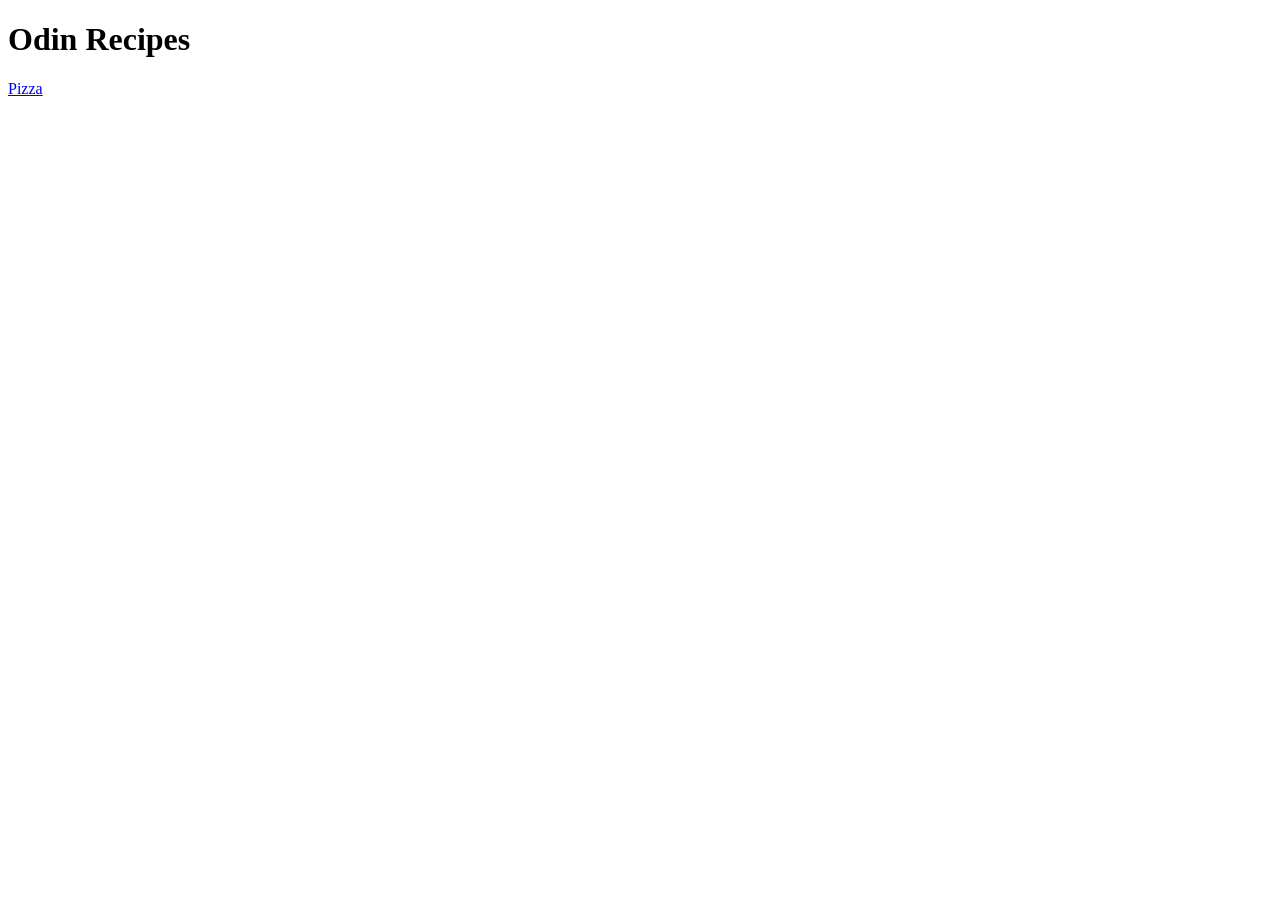
==== index.html @ 1b64e0e2 "Create home page and pizza recipe - Create home page with recipe list - Create pizza recipe page wit" ====
<!DOCTYPE html>
<html lang="en">
    <head>
        <meta charset="UTF-8">
        <meta name="viewport" content="width=device-width, initial-scale=1.0">
        <title>Document</title>
    </head>
    <body>
        <h1>Odin Recipes</h1>
        <a href = "./recipes/pizza.html">Pizza</a>
    </body>
</html>
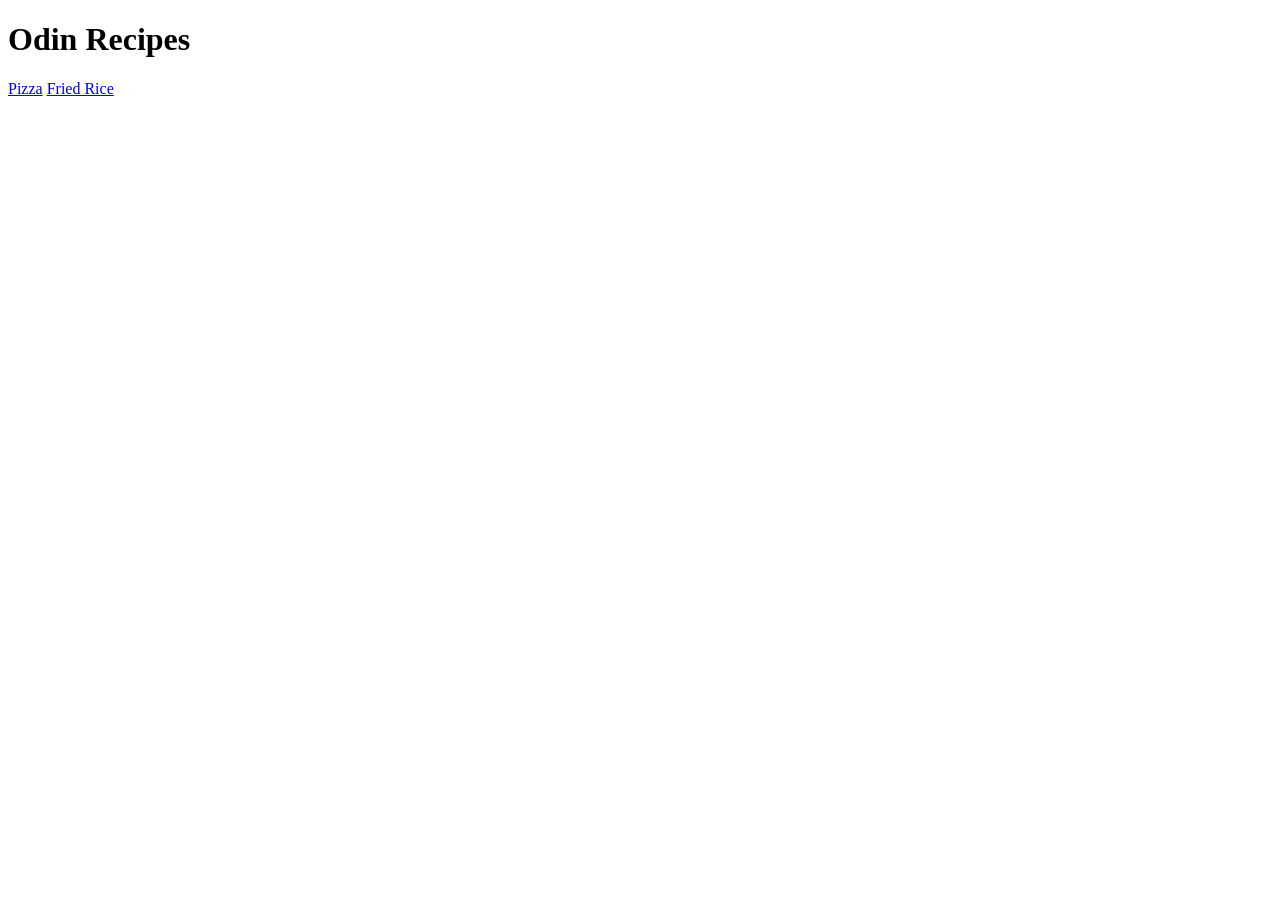
==== commit 51951d67: "Create a fried rice recipe page - Create fried rice recipe page with detail - add link to rice recip" ====
--- a/index.html
+++ b/index.html
@@ -8,5 +8,6 @@
     <body>
         <h1>Odin Recipes</h1>
         <a href = "./recipes/pizza.html">Pizza</a>
+        <a href = "./recipes/fried-rice.html">Fried Rice</a>
     </body>
 </html>
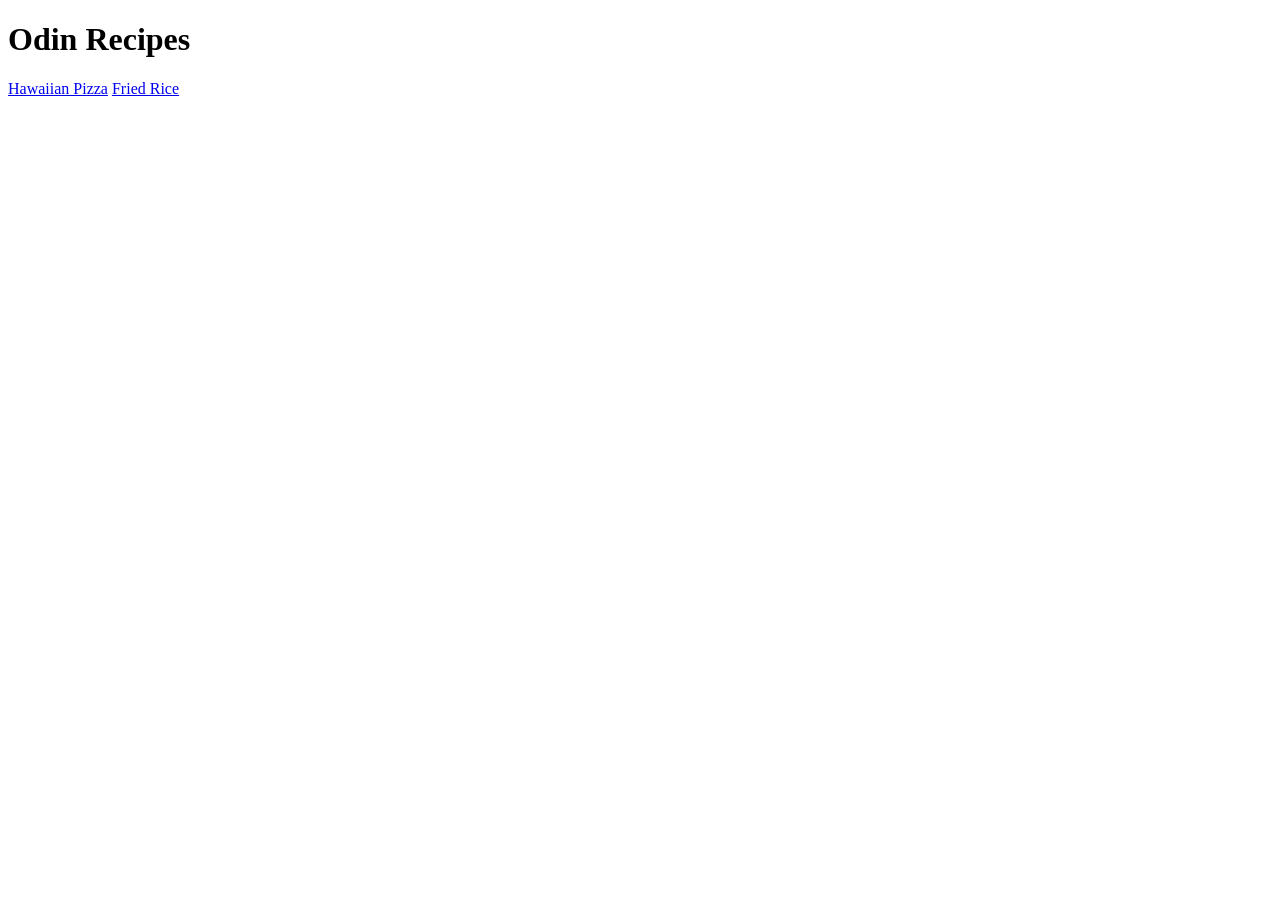
==== commit 7416eb41: "Change the name of linkto the Hawaiian pizza" ====
--- a/index.html
+++ b/index.html
@@ -7,7 +7,7 @@
     </head>
     <body>
         <h1>Odin Recipes</h1>
-        <a href = "./recipes/pizza.html">Pizza</a>
+        <a href = "./recipes/pizza.html">Hawaiian Pizza</a>
         <a href = "./recipes/fried-rice.html">Fried Rice</a>
     </body>
 </html>
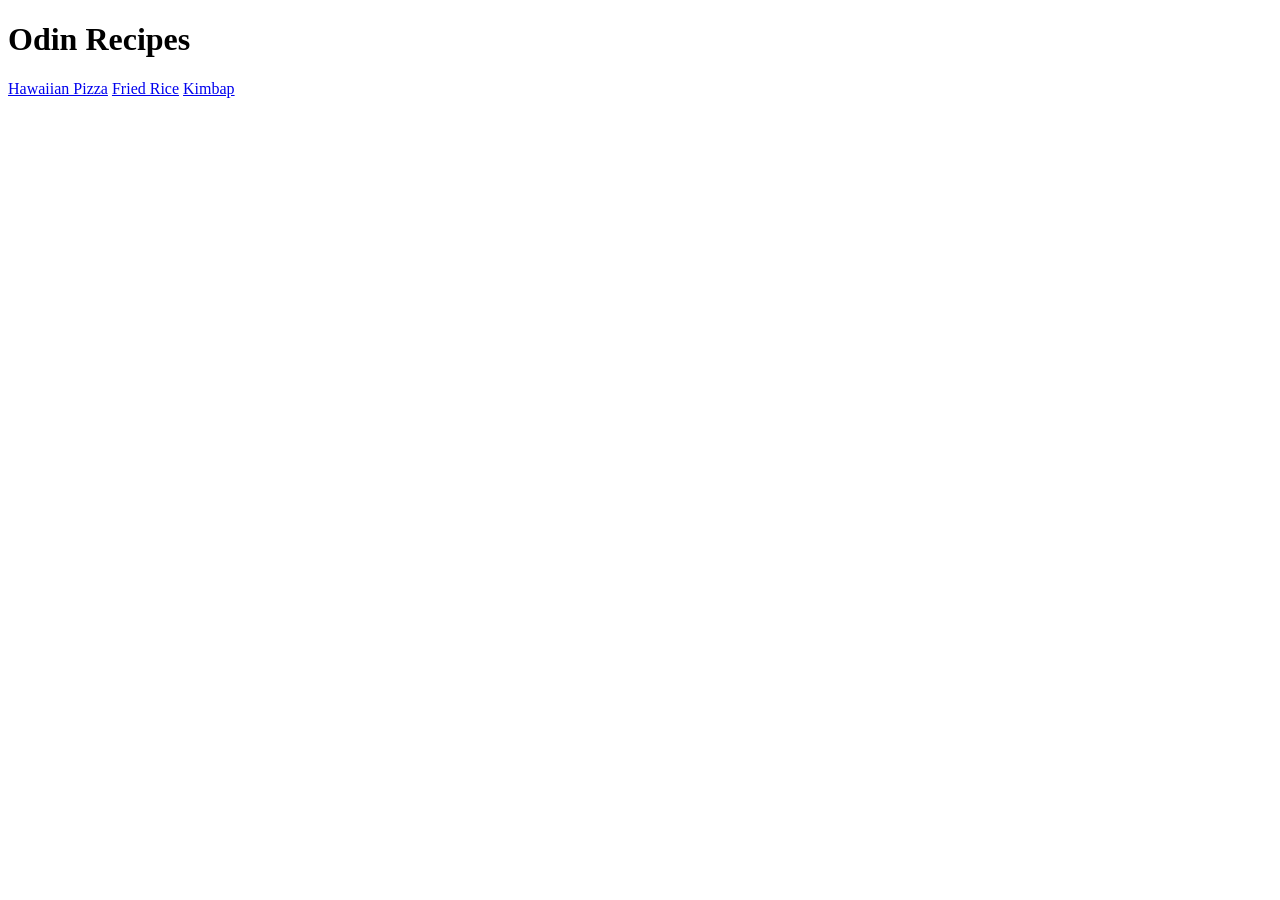
==== commit 41ae7307: "Create new kimbap recipe page - Create kimbap recipe page with detail - add link to kimbap recipe in" ====
--- a/index.html
+++ b/index.html
@@ -9,5 +9,6 @@
         <h1>Odin Recipes</h1>
         <a href = "./recipes/pizza.html">Hawaiian Pizza</a>
         <a href = "./recipes/fried-rice.html">Fried Rice</a>
+        <a href = "./recipes/kimbap.html">Kimbap</a>
     </body>
 </html>
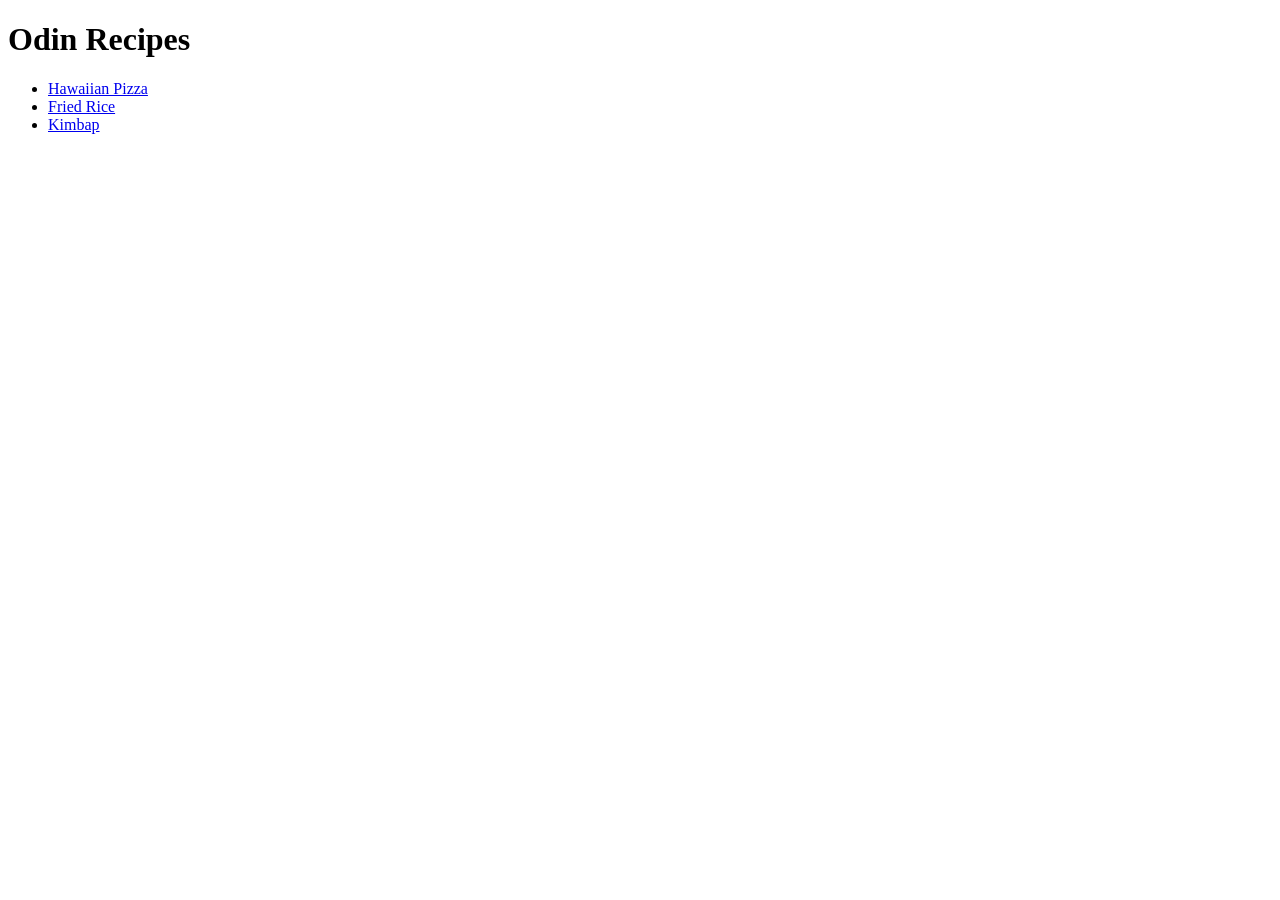
==== commit 226dbec6: "Move all the link in main page into unorder lists" ====
--- a/index.html
+++ b/index.html
@@ -7,8 +7,13 @@
     </head>
     <body>
         <h1>Odin Recipes</h1>
-        <a href = "./recipes/pizza.html">Hawaiian Pizza</a>
-        <a href = "./recipes/fried-rice.html">Fried Rice</a>
-        <a href = "./recipes/kimbap.html">Kimbap</a>
+        <ul>
+            <li><a href = "./recipes/pizza.html">Hawaiian Pizza</a></li>
+            <li><a href = "./recipes/fried-rice.html">Fried Rice</a></li>
+            <li><a href = "./recipes/kimbap.html">Kimbap</a></li>
+        </ul>
+        
+        
+        
     </body>
 </html>
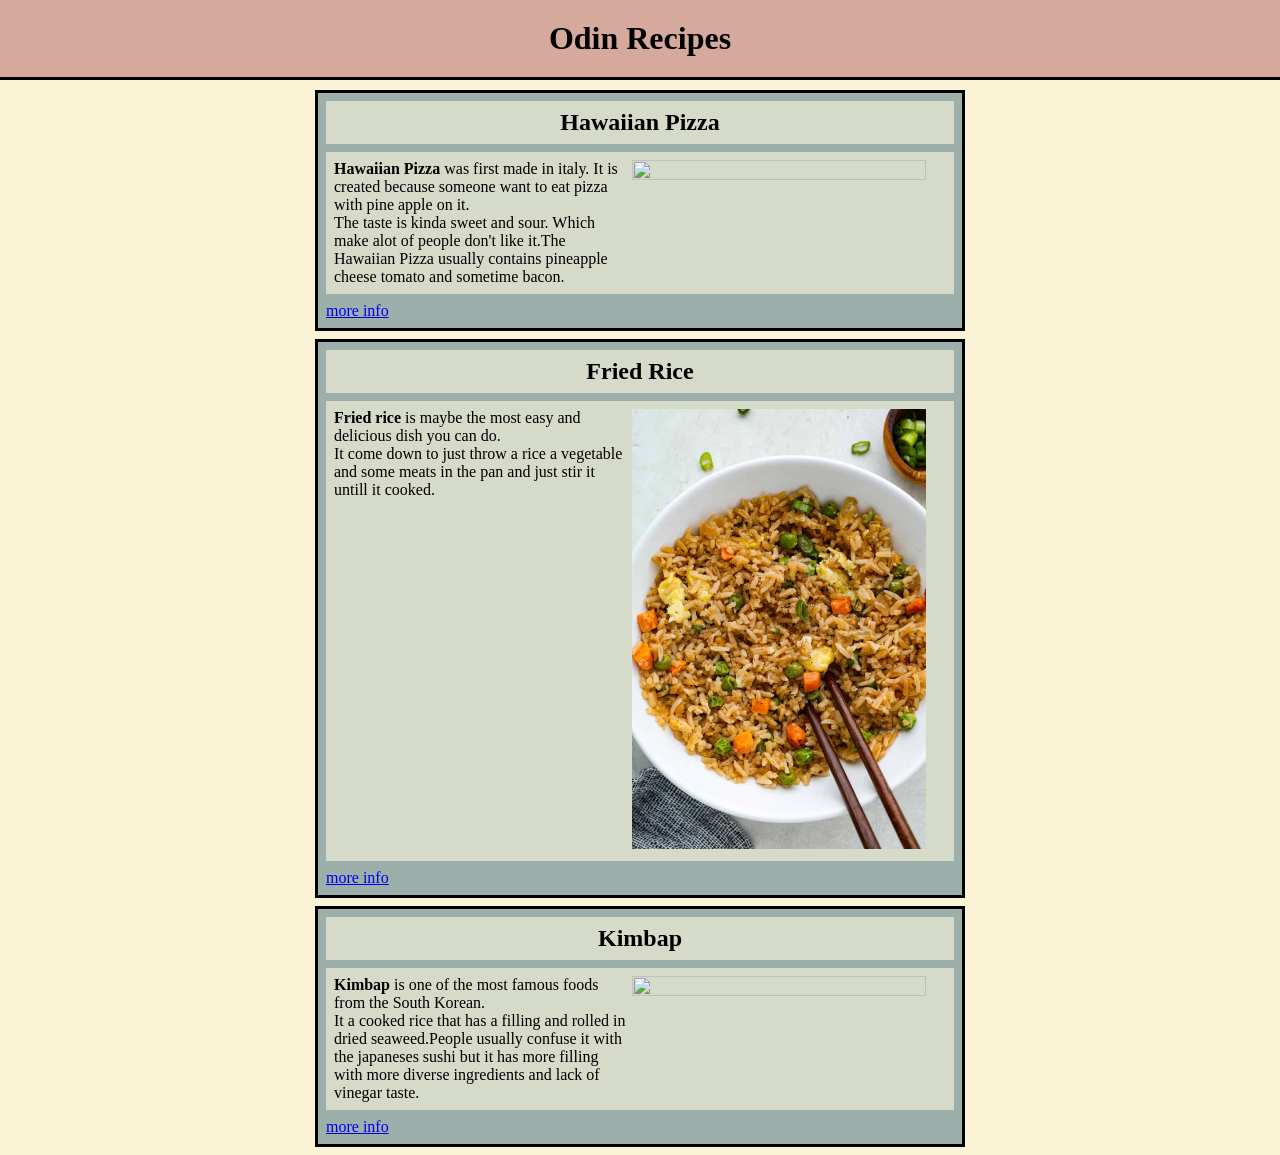
==== commit 3af2d130: "Add css to the homepage - change the list to the div for better content   control - change the link " ====
--- a/index.html
+++ b/index.html
@@ -3,16 +3,63 @@
     <head>
         <meta charset="UTF-8">
         <meta name="viewport" content="width=device-width, initial-scale=1.0">
-        <title>Document</title>
+        <title>Odin Recipes</title>
+        <link rel="stylesheet" href="css/index.css"/>
     </head>
     <body>
-        <h1>Odin Recipes</h1>
-        <ul>
-            <li><a href = "./recipes/pizza.html">Hawaiian Pizza</a></li>
-            <li><a href = "./recipes/fried-rice.html">Fried Rice</a></li>
-            <li><a href = "./recipes/kimbap.html">Kimbap</a></li>
-        </ul>
+        <div class="title">
+            <h1>Odin Recipes</h1>
+        </div>
         
+        <div class="content">
+            <div class="recipe-blogs">
+                <div class="recipe-title">
+                    <h2>Hawaiian Pizza</h2>
+                </div>
+                <div class="recipe-des">
+                    <div>
+                        <p><strong>Hawaiian Pizza</strong> was first made in italy. It is created because someone want to eat pizza with pine apple on it.</p>
+                        <p>The taste is kinda sweet and sour. Which make alot of people don't like it.The Hawaiian Pizza usually contains pineapple cheese tomato and sometime bacon.</p>
+                    </div>
+                    <div >
+                        <img src="img/hawaiian-pizza.jpg" width="100%" height="100%" />
+                    </div>
+                </div>
+                <a href = "./recipes/pizza.html">more info</a>
+            </div>
+            
+            <div class="recipe-blogs">
+                <div class="recipe-title">
+                    <h2>Fried Rice</h2>
+                </div>
+                <div class="recipe-des">
+                    <div>
+                        <p><strong>Fried rice</strong> is maybe the most easy and delicious dish you can do.</p>
+                        <p>It come down to just throw a rice a vegetable and some meats in the pan and just stir it untill it cooked.</p>
+                    </div>
+                    <div>
+                        <img src="img/fried-rice.jpg" width="100%" height="100%">
+                    </div>
+                </div>
+                <a href = "./recipes/fried-rice.html">more info</a></li>
+            </div>
+            
+            <div class="recipe-blogs">
+                <div class="recipe-title">
+                    <h2>Kimbap</h2>
+                </div>
+                <div class="recipe-des">
+                    <div>
+                        <p><strong>Kimbap</strong> is one of the most famous foods from the South Korean.</p>
+                        <P>It a cooked rice that has a filling and rolled in dried seaweed.People usually confuse it with the japaneses sushi but it has more filling with more diverse ingredients and lack of vinegar taste.</P>
+                    </div>
+                    <div>
+                        <img src="img/kimbap.jpg" width="100%" height="100%"/>
+                    </div>
+                </div>
+                <a href = "./recipes/kimbap.html">more info</a>
+            </div>
+        </div>
         
         
     </body>
--- a/css/index.css
+++ b/css/index.css
@@ -0,0 +1,50 @@
+*{
+    padding: 0;
+    margin: 0;
+    box-sizing: border-box;
+}
+
+body{
+    background-color: #FBF3D5;
+}
+
+.title,
+.recipe-title
+{
+    text-align: center;
+}
+
+.title{
+    background-color: #D6A99D;
+    padding: 20px;
+    border-bottom: 3px solid black;
+    margin-bottom: 10px;
+}
+
+.recipe-blogs{
+    background-color: #9CAFAA;
+    width: 650px;
+    padding: 8px;
+    border: 3px solid black;
+    margin: 0 auto;
+    margin-bottom: 8px;
+}
+
+.recipe-title,
+.recipe-des{
+    background-color: #D6DAC8;
+    padding: 8px;
+    margin-bottom: 8px;
+}
+
+
+.recipe-des div{
+    display: inline-block;
+    vertical-align: top;
+    width: 48%;
+}
+
+
+
+
+
